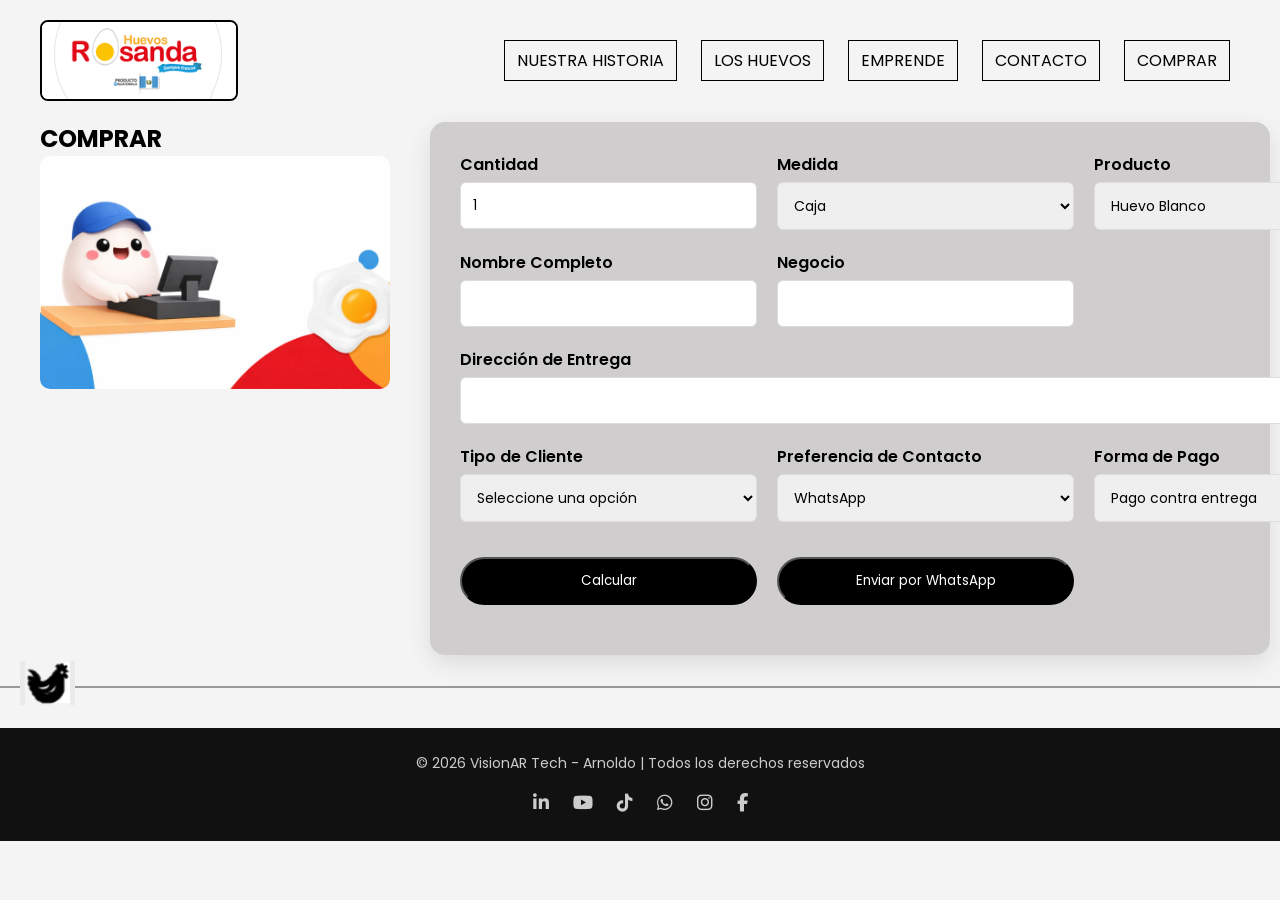
==== RosandaWeb-F/comprar.html @ 0b580284 "Add files via upload" ====
<!DOCTYPE html>
<html lang="es">
<head>
    <meta charset="UTF-8">
    <title>Comprar - Rosanda</title>
    <link rel="stylesheet" href="styles.css">

    <!-- ICONOS -->
    <link rel="stylesheet" href="https://cdnjs.cloudflare.com/ajax/libs/font-awesome/6.5.0/css/all.min.css">
    <meta name="viewport" content="width=device-width, initial-scale=1.0">
    <link href="https://fonts.googleapis.com/css2?family=Poppins:wght@300;400;600&display=swap" rel="stylesheet">
</head>
<body>

    <!-- HEADER -->
    <header class="header">
        <a href="index.html" class="logo">
            <img src="imagenes/Imagen_Logo_Rosanda.png" alt="Rosanda">
        </a>

       <nav class="menu">
            <a href="historia.html">NUESTRA HISTORIA</a>
            <a href="huevos.html">LOS HUEVOS</a>
            <a href="emprende.html">EMPRENDE</a>
            <a href="contacto.html">CONTACTO</a>
            <a href="comprar.html">COMPRAR</a>
        </nav>  
        <!-- <a href="#" class="btn-comprar">COMPRAR</a> -->
    </header>

    <!-- CONTENIDO -->
    <section class="comprar-layout">
        <div class="comprar-img">
            <h1>COMPRAR</h1>
            <img src="imagenes/cajero_gorra_azul.png">
        </div>
        <div class="formulario-pedidos">

            <form action="#" method="POST" class="pedido-form">     

                <!-- Mensaje / Pedido -->
                
                <!-- Pedido estructurado -->
                <div class="form-group">
                    <label>Cantidad</label>
                    <input type="number" id="cantidad" name="cantidad" min="1" value="1" required>
                </div>

                <div class="form-group">
                    <label>Medida</label>
                    <select  id="medida"  name="medida" required>
                        <option value="">Seleccione</option>
                        <option value="0" data-desc="Caja" selected >Caja</option>
                        <option value="1" data-desc="Cartón de 30 unidades">Cartón (30 huevos)</option>
                    </select>
                </div>

                <div class="form-group">
                    <label>Producto</label>
                    <select id="producto" name="producto" required>
                        <option value="">Seleccione</option>
                        <option value="Huevo Blanco" selected>Huevo Blanco</option>
                        <option value="Huevo Rojo">Huevo Rojo</option>
                        <option value="Huevo Orgánico">Huevo Orgánico</option>
                    </select>
                </div>

                <div class="form-group">
                    <label>Tipo de Huevo</label>
                    <select id="tipo_huevo" name="tipo_huevo">
                        <option value="">Seleccione</option>             
                        <option value="0" data-desc="optimo">Óptimo</option>
                        <option value="1" data-desc="extragrande">Extragrande</option>
                        <option value="2" data-desc="grande" selected >Grande</option>
                        <option value="3" data-desc="mediano">Mediano</option>
                        <option value="4" data-desc="pequeño">Pequeño</option>
                    </select>
                </div>

        <!-- Observaciones 
                <div class="form-group full">
                    <label>Observaciones adicionales</label>
                    <textarea name="mensaje" rows="1" placeholder="Indique cualquier detalle adicional..."></textarea>
                </div>
                -->

                <!--  Esto ya no
                <div class="form-group full">
                    <label>Detalle del Pedido</label>
                    <textarea name="mensaje" rows="5" required placeholder="Especifique productos, cantidades y observaciones..."></textarea>
                </div>
                -->
                <!-- Nombre -->
                <div class="form-group">
                    <label >Nombre Completo</label>
                    <input type="text" id="nombre" name="nombre" required>
                </div>

                <!-- Correo 
                <div class="form-group">
                    <label>Correo Electrónico</label>
                    <input type="email" name="correo" >
                </div>

                <!-- Teléfono 
                <div class="form-group">
                    <label>Teléfono</label>
                    <input type="tel" name="telefono" >
                </div>
                -->
                <!-- Nombre Negocio -->
                <div class="form-group">
                    <label>Negocio</label>
                    <input id="negocio" name="empresa" required>
                </div>

                <!-- Dirección -->
                <div class="form-group full">
                    <label>Dirección de Entrega</label>
                    <input id="direccion" name="direccion" required>
                </div>

                <!-- Tipo de Cliente -->
                <div class="form-group">
                    <label>Tipo de Cliente</label>
                    <select id="tipo_cliente"  name="tipo_cliente" required>
                        <option value="">Seleccione una opción</option>
                        <option>Tienda de Barrio</option>
                        <option>Centro de Venta</option>
                        <option>Restaurante</option>
                        <option>Caseta</option>
                        <option>Supermercado</option>
                    </select>
                </div>

                <!-- Método de Contacto -->
                <div class="form-group">
                    <label>Preferencia de Contacto</label>
                    <select name="contacto">
                        <option>Llamada</option>
                        <option selected>WhatsApp</option>
                        <option>Correo Electrónico</option>
                    </select>
                </div>
                <div class="form-group">
                    
                    <label>Forma de Pago</label>
                    <select name="forma_pago" required>
                        <option value="">Seleccione</option>
                        <option value="Transferencia Bancaria" >Transferencia Bancaria</option>
                        <option value="Pago contra entrega" selected >Pago contra entrega</option>
                    </select>
                </div>
                <div id="datos-transferencia" class="datos-transferencia">
                    <div class="form-group">
                        <label>Nombre del Banco</label>
                        <input type="text" name="banco">
                    </div>
                    <div class="form-group">
                        <label>Autorización No.</label>
                        <input type="text" name="Autorización">
                    </div>
                    <div class="form-group">
                        <label>Cuenta Debitada</label>
                        <input type="text" name="Cuenta_Debitada">
                    </div>
                    <div class="form-group">
                        <label>Cuenta Acreditada</label>
                        <input type="text" name="Cuenta_Acreditada">
                    </div>
                    <div class="form-group">
                        <label>Monto</label>
                        <input type= "number" name="Monto">
                    </div>
                </div>
                <h3>Total: Q<span id="total">0</span></h3>


                <!-- Política 
                <div class="form-group full checkbox">
                    <input type="checkbox" required>
                    <span>Acepto la política de privacidad.</span>
                </div>
                -->
                <!--Botón de Cálcular -->
                <button class="btn-principal" type="button" onclick="calcularTotal()">Calcular</button>

                <!-- Botón -->
                 <button type="submit" name="accion" value="whatsapp" class="btn-principal">
                    Enviar por WhatsApp
                </button>
                <div class="form-group full">
                    <!--
                    <button type="submit" class="btn-enviar">
                        Enviar Pedido
                    </button>
                    -->
                    <!--
                    <button type="submit" name="accion" value="whatsapp" class="btn-principal">
                    Enviar por WhatsApp
                    </button>
                    -->
                    <!--
                    <button type="submit" name="accion" value="Base de Datos" class="btn-enviar">
                    Enviar Pedido a Base de Datos
                    </button>
                    -->
                </div>
            </form>
        </div>
    </section>
    <div id="mensaje-exito" class="mensaje-exito">
            ✅ Pedido enviado con éxito. Nos pondremos en contacto pronto.
    </div>
    <div class="linea">
        <!-- <span class="icono">🐔Gallina</span> -->
        <img src="imagenes/Gallologo.png" class="icono" width="55">
    </div>
        
    

    <footer class="footer-pro">
        <p>© 2026 VisionAR Tech - Arnoldo | Todos los derechos reservados</p>

        <div class="social-icons">
            <a href="#"><i class="fab fa-linkedin-in"></i></a>
            <a href="#"><i class="fab fa-youtube"></i></a>
            <a href="#"><i class="fab fa-tiktok"></i></a>
            <a href="https://wa.me/50251465011?text=Hola%2C%20estoy%20interesado%20en%20los%20productos%20de%20la%20Granja%20Av%C3%ADcola%20Rosanda.%20%C2%BFPodr%C3%ADan%20brindarme%20m%C3%A1s%20informaci%C3%B3n%3F" target="_blank"><i class="fab fa-whatsapp"></i></a>
            <a href="https://instagram.com" target="_blank"><i class="fab fa-instagram"></i></a>
            <a href="https://www.facebook.com/p/Avicola-Rosanda-Guatemala-100063716674182/?locale=es_LA" target="_blank"><i class="fab fa-facebook-f"></i></a>
        </div>
    </footer>

    <!-- FOOTER DINÁMICO 
    <div id="footer-container"></div>
    <script src="footer.js"></script>
    -->
<script src="scriptComprar.js"></script>
</body>
</html>
---- RosandaWeb-F/styles.css ----
/* RESET */
* {
    margin: 0;
    padding: 0;
    box-sizing: border-box;
    font-family: 'Poppins', Arial, sans-serif;
}

/* BODY */
body {
    background-color: #f4f4f4; 
    /* background-color: #e9e9e9; */
}

/* HEADER */
.header {
    display: flex;
    justify-content: space-between;
    align-items: center;
    padding: 20px 40px;
}

.logo {
    display: inline-block;
    border: 2px solid black;
    border-radius: 8px;
    overflow: hidden;
    transition: all 0.3s ease;
}

.logo img {
    display: block;
    /* max-height: 60px; */
    width: auto;
    transition: transform 0.3s ease;
}

/* 🔥 EFECTO HOVER */
.logo:hover {
    box-shadow: 0 4px 12px rgba(0,0,0,0.2);
    transform: translateY(-2px);
}

.logo:hover img {
    transform: scale(1.05);
}

.menu a {
    margin: 0 10px;
    text-decoration: none;
    color: black;
    border: 1px solid black;
    padding: 8px 12px;
}

.btn-comprar {
    border: 1px solid black;
    padding: 10px 20px;
    text-decoration: none;
    color: black;
}

/* HERO */
.hero {
    display: flex;
    justify-content: space-between;
    align-items: center;
    padding: 40px;
}

.hero-text {
    width: 50%;
}

.hero-text h1 {
    font-size: 40px;
    margin-bottom: 10px;
}

.hero-text h3 {
    margin-bottom: 15px;
}

.hero-text p {
    margin-bottom: 20px;
    line-height: 1.5;
}

/* BOTÓN PRINCIPAL */
.btn-principal {
    background-color: black;
    color: white;
    padding: 12px 25px;
    text-decoration: none;
    border-radius: 25px;
    margin-top: 15px;
}

.btn-principal:hover {
    background-color: gray;
}
/* IMAGEN 
.hero-img img {
    
    width: 300px;
} */
.hero {
    display: flex;
    align-items: center;
    justify-content: center; /* 🔥 esto cambia todo */
    gap: 40px;
    max-width: 1200px; /* 🔥 limita ancho */
    margin: 0 auto; /* 🔥 centra TODO el bloque */
}

.hero-text,
.hero-img {
    flex: 1;
}


.hero-img {
    display: flex;
    justify-content: center;
    align-items: center;
}

.hero-img {
    justify-content: flex-start;
}

.menu a {
    position: relative;
    text-decoration: none;
    color: black;
    padding: 8px 12px;
}

/* línea oculta */
.menu a::after {
    content: "";
    position: absolute;
    left: 0;
    bottom: -3px;
    width: 0%;
    height: 2px;
    background: black;
    transition: width 0.3s ease;
}

/* animación */
.menu a:hover::after {
    width: 100%;
}

/* FOOTER */
.footer {
    display: flex;
    justify-content: space-between;
    align-items: center;
    padding: 30px 40px;
    border-top: 1px solid #ccc;
}

/* BOTÓN SECUNDARIO */
.btn-secundario {
    border: 1px solid black;
    padding: 10px 20px;
    text-decoration: none;
    color: black;
    border-radius: 20px;
}

/* REDES */
.redes span {
    margin: 0 5px;
    font-size: 14px;
}
/* HISTORIA */
.historia {
    padding: 40px;
}

.historia h1 {
    font-size: 35px;
    margin-bottom: 30px;
}

/* TOP */
.historia-top {
    display: flex;
    gap: 40px;
    margin-bottom: 40px;
}

.historia-texto {
    width: 50%;
}

.historia-img img {
    width: 100%;
    max-width: 400px;
}

/* MIDDLE */
.historia-middle {
    display: flex;
    gap: 40px;
    margin-bottom: 40px;
}

.img-secundaria img {
    width: 300px;
}

.texto-secundario {
    width: 50%;
}

/* VALORES */
.valores {
    display: flex;
    justify-content: space-between;
    flex-wrap: wrap;
    gap: 20px;
}

.card {
    width: 180px;
    text-align: center;
}

.card img {
    width: 80px;
    margin-bottom: 10px;
}

/* CTA */
.cta {
    text-align: center;
    margin-top: 30px;
}

/* HUEVOS */
.huevos {
    padding: 40px;
}

.huevos h1 {
    font-size: 35px;
    margin-bottom: 20px;
}

/* TOP */
.huevos-top {
    display: flex;
    gap: 40px;
    margin-bottom: 30px;
}

.texto {
    width: 50%;
}

.imagen img {
    width: 350px;
}

/* CERTIFICACIONES */
.certificaciones {
    display: flex;
    gap: 30px;
    margin: 20px 0;
}

.cert {
    text-align: center;
}

.cert img {
    width: 80px;
}

.certificaciones-contenedor {
    display: flex;
    align-items: center;
    justify-content: space-between;
    gap: 40px;
    margin: 30px 0;
}

.certificaciones-info {
    width: 50%;
}

.certificaciones-img img {
    width: 300px;
    border-radius: 10px;
}

.certificaciones {
    display: flex;
    gap: 20px;
    margin-top: 15px;
}

/* CLASIFICACIÓN */
.clasificacion-texto {
    margin-bottom: 15px;
}

.clasificacion-img img {
    width: 100%;
    max-width: 600px;
}

/* TABLA */
.tabla-img img {
    width: 100%;
    max-width: 700px;
    margin: 20px 0;
}

/* BOTONES */
.botones {
    margin-bottom: 20px;
}
.footer-simple {
    background: #222;
    color: #ddd;
    text-align: center;
    padding: 20px;
    font-size: 14px;
    letter-spacing: 0.5px;
    margin-top: 40px;
}

.footer-simple p {
    margin: 0;
}

.footer-pro {
    background: #111;
    color: #ccc;
    text-align: center;
    padding: 25px 20px;
    margin-top: 40px;
}

/* TEXTO */
.footer-pro p {
    margin-bottom: 15px;
    font-size: 14px;
}

/* ICONOS */
.social-icons a {
    color: #ccc;
    margin: 0 10px;
    font-size: 18px;
    transition: 0.3s;
}

/* EFECTO HOVER */
.social-icons a:hover {
    color: white;
    transform: scale(1.2);
}
/* nuevos estilos para huevos */

.huevos-layout {
    display: flex;
    align-items: flex-start;
    justify-content: space-between;
    gap: 40px;
}

.huevos-info {
    width: 50%;
}

.huevos-imagen {
    width: 50%;
}

.huevos-imagen img {
    width: 100%;
    max-width: 400px;
}

/* CERTIFICACIONES */
.certificaciones {
    display: flex;
    gap: 20px;
    margin-top: 15px;
}

.cert {
    text-align: center;
}

.cert img {
    width: 60px;
}

.huevos-info h3 {
    margin-top: 20px;
}

.clasificacion-texto {
    margin-top: 10px;
}

.texto p,
.clasificacion-texto {
    text-align: justify;
}

/* EMPRENDE */
.emprende {
    padding: 40px;
}

.emprende h1 {
    font-size: 35px;
    margin-bottom: 20px;
}

/* TOP */
.emprende-top {
    display: flex;
    gap: 40px;
    align-items: center;
    margin-bottom: 30px;
}

.comprar-top {
    /* display: flex;
    gap: 40px;
    align-items: center; */
    margin-bottom: 2px;
}

.comprar-layout {
    display: flex;
    align-items: flex-start;
    justify-content: space-between;
    gap: 40px;
    max-width: 1200px;
    margin: 0 auto;
}



.emprende-texto {
    width: 50%;
    line-height: 1.6;
}

.emprende-img img {
    width: 350px;
    border-radius: 10px;
}

.comprar-img img {
    width: 350px;
    border-radius: 10px;
}

.comprar-img {
    width: 40%;
}

/* BANNER GRANDE */
.emprende-banner img {
    width: 100%;
    max-height: 300px;
    object-fit: cover;
    margin: 20px 0;
    border-radius: 10px;
}

/* CTA */
.cta {
    text-align: center;
    margin-top: 20px;
}
.emprende-banner img {
    filter: brightness(70%);
}
/* CONTACTO */
.contacto {
    padding: 40px;
}

.contacto h1 {
    font-size: 35px;
    margin-bottom: 20px;
}

/* CONTENEDOR */
.contacto-container {
    display: flex;
    gap: 40px;
}

/* IZQUIERDA */
.contacto-info {
    width: 50%;
}

.contacto-info h4 {
    margin-top: 15px;
}

.contacto-info input {
    width: 100%;
    padding: 10px;
    margin: 8px 0;
    border-radius: 20px;
    border: 1px solid #000;
}

.correo {
    margin: 10px 0;
    font-size: 14px;
}

/* DERECHA */
.contacto-form {
    width: 50%;
}

.contacto-form textarea {
    width: 100%;
    height: 150px;
    border-radius: 15px;
    padding: 10px;
    border: 1px solid #000;
    margin-bottom: 15px;
}

/*
.btn-enviar {
    background: black;
    color: white;
    padding: 10px 20px;
    border-radius: 20px;
    border: none;
    cursor: pointer;
}
*/
/* Agregando ajusto */
.contacto-info h3 {
    margin-bottom: 15px;
}

.btn-principal {
    display: inline-block;
    margin-top: 15px;
}
/* fin del ajuste */
.mapa {
    margin-bottom: 15px;
    border-radius: 15px;
    overflow: hidden;
}
.btn-secundario {
    display: inline-block;
    margin-top: 10px;
    padding: 10px 20px;
    border: 2px solid black;
    border-radius: 25px;
    text-decoration: none;
    color: black;
    transition: 0.3s;
}

/* HOVER */
.btn-secundario:hover {
    background: black;
    color: white;
}
.contacto-info {
    display: flex;
    flex-direction: column;
    align-items: flex-start; /* alinea a la izquierda */
}

.ubicaciones {
    display: flex;
    flex-direction: column; /* 🔥 vertical */
    gap: 8px;
    margin: 15px 0;
}

.ubicaciones button {
    padding: 8px 12px;
    border-radius: 20px;
    border: 1px solid black;
    background: white;
    cursor: pointer;
    text-align: left;
}

.ubicaciones button:hover {
    background: black;
    color: white;
}
/* para que al hacer hover se cambie a negro */
.menu a:hover {
    background-color: #E31E24;
    color: white;
}
body {
    font-family: 'Poppins', sans-serif;
}

/* viene de pagina de pedidos externa revisar si no hay conflicto */

.intro-pedidos {
    text-align: center;
    max-width: 900px;
    margin: 60px auto 30px auto;
    /* background: #d4a017; */
}


.proceso-pedido {
    text-align: center;
    margin: 50px auto;
    max-width: 1100px;
}

.pasos {
    display: flex;
    gap: 20px;
    margin-top: px;
}

.paso {
    background: #f5f5f5;
    padding: 25px;
    border-radius: 10px;
    flex: 1;
    transition: transform 0.3s ease;
}

.paso:hover {
    transform: translateY(-5px);
}

.confianza {
    background: #fafafa;
    padding: 40px 20px;
    margin-top: 40px;
}

.confianza-box {
    max-width: 800px;
    margin: auto;
}

.info-adicional {
    max-width: 900px;
    margin: 40px auto;
}
.formulario-pedidos {
    max-width: 1000px; 
    margin: 1px auto 
}
.formulario-pedidos {
    width: 70%;
}

.formulario-pedidos {
    /*background: white; */
    /* background: #a87f7f ; */
    /* background: #b6af9f; */
    background: #cfcdcd;
    padding: 30px;
    border-radius: 15px;
    box-shadow: 0 8px 25px rgba(0,0,0,0.1);
}



.formulario-pedidos h2 {
    margin-bottom: 20px;
}
.pedido-form {
    display: grid;
    grid-template-columns: repeat(4, 1fr);
    gap: 20px;
}

.datos-transferencia {
    display: none;
}

.form-group {
    display: flex;
    flex-direction: column;
}

.form-group.full {
    grid-column: span 4;
}

.form-group label {
    margin-bottom: 5px;
    font-weight: 600;
}

.form-group input,
.form-group textarea,
.form-group select {
    padding: 12px;
    border-radius: 6px;
    border: 1px solid #ddd;
    font-size: 14px;
    transition: 0.3s;
}

.form-group input:focus,
.form-group textarea:focus,
.form-group select:focus {
    border-color: #d4a017;
    outline: none;
    box-shadow: 0 0 5px rgba(212,160,23,0.3);
}

.checkbox {
    flex-direction: row;
    align-items: center;
    gap: 10px;
}

.btn-enviar {
    background-color: #d4a017;
    color: white;
    padding: 14px;
    border: none;
    border-radius: 6px;
    cursor: pointer;
    font-weight: 600;
    transition: 0.3s;
}

/* Footer */
footer {
    background: #222;
    color: white;
    text-align: center;
    padding: 20px;
}
.btn-enviar:hover {
    background-color: #b88a12;
}
@media (max-width: 768px) {
    .pedido-form {
        grid-template-columns: 1fr;
    }

    .form-group.full {
        grid-column: span 1;
    }
}
.mensaje-exito {
    display: none;
    background-color: #d4edda;
    color: #155724;
    padding: 15px;
    margin-top: 20px;
    border-radius: 6px;
    font-weight: 600;
    text-align: center;
    animation: fadeIn 0.6s ease-in-out;
}
.botonC {
    margin-top: 10px;
    padding: 10px;
    background-color: #d4a017;
    border: none;
    color: white;
    cursor: pointer;
}

.cta-footer {
    text-align: center;
    margin: 40px 0;
}

/* Línea con icono */
.linea {
    position: relative;
    height: 2px;
    background: #999;
    margin: 20px 0 30px;
}

.icono {
    position: absolute;
    top: -12px;
    left: 20px;
    background: #f4f4f4; /* mismo fondo */
    padding: 0 8px;
    font-size: 20px;
}

/* BOTÓN WHATSAPP */
.btn-whatsapp {
    display: inline-block;
    background: #25D366;
    color: white;
    padding: 14px 25px;
    border-radius: 30px;
    text-decoration: none;
    font-weight: bold;
    transition: 0.3s;
}

/* Hover */
.btn-whatsapp:hover {
    background: #1ebe5d;
    transform: scale(1.05);
}

/* para el gallito */
.linea {
    position: relative; /* 🔥 ESTO ES LO QUE TE FALTA */
    height: 2px;
    background: #999;
    margin: 30px 0;
}


.icono {
    position: absolute;
    top: -25px; /* 🔥 súbelo más (antes -15px) */
    left: 20px;
    background: #eaeaea;
    padding: 0 5px;
}

/* contenedor */
.hero-img.slider {
    position: relative;
    height: 350px; /* ajusta */
    overflow: hidden;
}

/* slides */
.hero-img .slide {
    position: absolute;
    width: 100%;
    height: 100%;
    opacity: 0;
    transition: opacity 0.8s ease;
}

.hero-img .slide.active {
    opacity: 1;
}

/* imágenes */
.hero-img img {
    width: 100%;
    height: 100%;
    object-fit: cover;
    border-radius: 10px;
}
.hero-img img {
    object-fit: contain;
    background: #f4f4f4; /* relleno bonito */
}
.hero-img img {
    padding: 10px;
}

.hero-img.slider {
    background: red;
}

/*
.hero-img.slider {
    position: relative;
    height: 300px;
}
*/
.hero-img.slider {
    position: relative;
    width: 100%;
    height: 300px; /* 🔥 obligatorio */
}

/* termina Estilos para pedidos externos revisar */
/* Esto debe ir al final comiensa el responsive */

@media (max-width: 768px) {
    .hero-img.slider {
        height: 250px; /* 🔥 clave */
    }
}

/* esto es de prueba eliminar */
.hero-img {
    background: blue !important;
    min-height: 200px !important;
}

.hero-img.slider {
    background: red !important;
    min-height: 200px !important;
}
/* aqui termina la prueba important */

.slide img {
    transition: transform 5s ease;
}

.slide.active img {
    transform: scale(1.05);
}



@media (max-width: 768px) {

    .menu {
        display: flex;
        flex-direction: column;
        gap: 10px;
    }

    .menu a {
        display: block;
        width: 100%;
        text-align: center;
        padding: 10px;
    }

    /* HEADER */
    .header {
        flex-direction: column;
        text-align: center;
    }

    .menu {
        flex-direction: column;
    }

    /* SECCIONES CON FLEX (TODAS) */
    .hero,
    .historia-top,
    .historia-middle,
    .huevos-top,
    .emprende-top,
    .contacto-container {
        flex-direction: column;
    }

    /* ANCHOS */
    .hero-text,
    .hero-img,
    .historia-texto,
    .texto-secundario,
    .texto,
    .imagen,
    .emprende-texto,
    .emprende-img,
    .contacto-info,
    .contacto-form {
        width: 100%;
    }

    /* IMÁGENES */
    img {
        max-width: 100%;
        height: auto;
    }

    /* BOTONES */
    .btn-principal,
    .btn-secundario {
        width: 100%;
        text-align: center;
    }

}
@media (max-width: 768px) {

    .header {
        flex-direction: column;
        align-items: center;
        gap: 10px;
    }

}
@media (max-width: 768px) {
    .huevos-layout {
        flex-direction: column;
        text-align: center;
    }

    .huevos-info,
    .huevos-imagen {
        width: 100%;
    }

    .certificaciones {
        justify-content: center;
    }
}

/*  Esto es para el botón de Rosanda */

@media (max-width: 768px) {
    .logo {
        display: flex;
        justify-content: center;
        width: 90%;
    }
}
@media (max-width: 768px) {

    .menu {
        width: 100%;
        padding: 0 20px; /* opcional para que no pegue a los bordes */
    }

    .menu a {
        width: 100%;
        margin: 0; /* 🔥 quita el margen lateral */
        box-sizing: border-box;
    }

}
@media (max-width: 768px) {
    .comprar-layout {
        flex-direction: column;
    }

    .comprar-img,
    .formulario-pedidos {
        width: 100%;
    }
}
@media (max-width: 768px) {
    .hero-img.slider {
        height: 250px; /* 🔥 importante */
        width: 100%;
    }
}
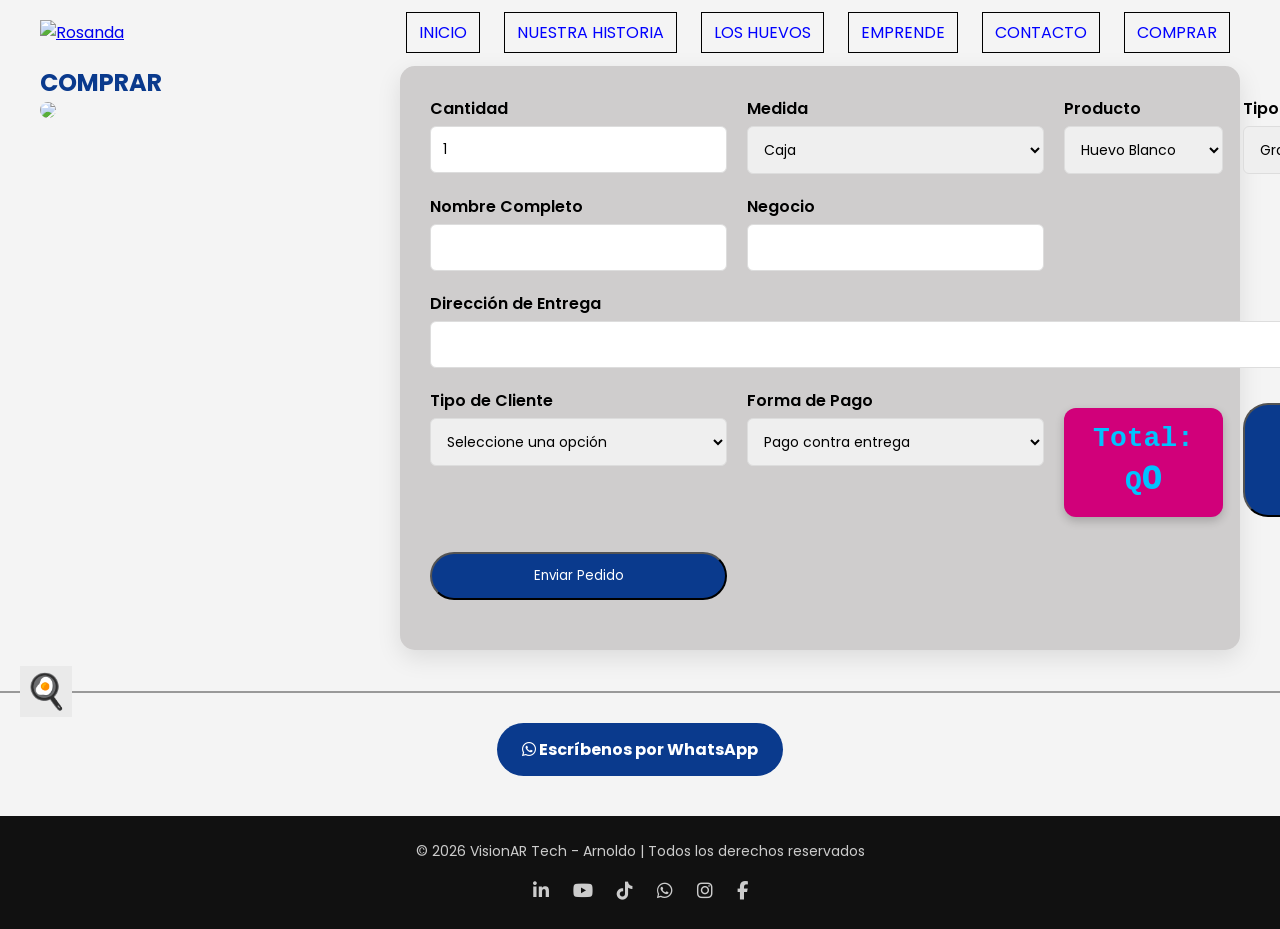
==== commit c59232c9: "Add files via upload" ====
--- a/RosandaWeb-F/comprar.html
+++ b/RosandaWeb-F/comprar.html
@@ -15,10 +15,11 @@
     <!-- HEADER -->
     <header class="header">
         <a href="index.html" class="logo">
-            <img src="imagenes/Imagen_Logo_Rosanda.png" alt="Rosanda">
+            <img src="imagenes/LogoFrescoGalanGris.png" alt="Rosanda">
         </a>
 
        <nav class="menu">
+            <a href="index.html">INICIO</a>
             <a href="historia.html">NUESTRA HISTORIA</a>
             <a href="huevos.html">LOS HUEVOS</a>
             <a href="emprende.html">EMPRENDE</a>
@@ -32,7 +33,7 @@
     <section class="comprar-layout">
         <div class="comprar-img">
             <h1>COMPRAR</h1>
-            <img src="imagenes/cajero_gorra_azul.png">
+            <img src="imagenes/CarritoCompras.png">
         </div>
         <div class="formulario-pedidos">
 
@@ -134,6 +135,7 @@
                 </div>
 
                 <!-- Método de Contacto -->
+                <!--
                 <div class="form-group">
                     <label>Preferencia de Contacto</label>
                     <select name="contacto">
@@ -142,6 +144,7 @@
                         <option>Correo Electrónico</option>
                     </select>
                 </div>
+                -->
                 <div class="form-group">
                     
                     <label>Forma de Pago</label>
@@ -173,9 +176,12 @@
                         <input type= "number" name="Monto">
                     </div>
                 </div>
-                <h3>Total: Q<span id="total">0</span></h3>
-
-
+                <!--
+                <h2>Total: Q<span id="total">0</span></h3>
+                -->
+                <div class="total-box">
+                    Total: Q<span id="total">0</span>
+                </div>
                 <!-- Política 
                 <div class="form-group full checkbox">
                     <input type="checkbox" required>
@@ -187,7 +193,7 @@
 
                 <!-- Botón -->
                  <button type="submit" name="accion" value="whatsapp" class="btn-principal">
-                    Enviar por WhatsApp
+                    Enviar Pedido 
                 </button>
                 <div class="form-group full">
                     <!--
@@ -212,9 +218,17 @@
     <div id="mensaje-exito" class="mensaje-exito">
             ✅ Pedido enviado con éxito. Nos pondremos en contacto pronto.
     </div>
-    <div class="linea">
-        <!-- <span class="icono">🐔Gallina</span> -->
-        <img src="imagenes/Gallologo.png" class="icono" width="55">
+    <div class="cta-footer">
+
+        <div class="linea">
+            <!-- <span class="icono">🐔Gallina</span> -->
+             <!-- 
+            <img src="imagenes/Gallologo.png" class="icono" width="70"> -->
+            <span class="icono">🍳</span>
+        </div>
+            <a href="https://wa.me/50251465011?text=Hola%20🍳%20quiero%20hacer%20un%20pedido%20de%20huevos%20🥚%20con%20Huevos%20Frescos%20Galán.%20¿Me%20pueden%20apoyar%3F" 
+    class="btn-whatsapp" target="_blank"><i class="fab fa-whatsapp"></i> Escríbenos por WhatsApp
+            </a>
     </div>
         
     
@@ -236,6 +250,6 @@
     <div id="footer-container"></div>
     <script src="footer.js"></script>
     -->
-<script src="scriptComprar.js"></script>
+<script src="scriptcomprar.js"></script>
 </body>
 </html>
--- a/RosandaWeb-F/styles.css
+++ b/RosandaWeb-F/styles.css
@@ -11,7 +11,12 @@
     background-color: #f4f4f4; 
     /* background-color: #e9e9e9; */
 }
-
+h1 {
+    color: #0A3A8D;
+}
+h3 {
+    color: #f2c230;
+}
 /* HEADER */
 .header {
     display: flex;
@@ -21,6 +26,39 @@
 }
 
 .logo {
+    display: inline-block;
+    /*border: 2px solid black;
+    border-radius: 8px; */
+    overflow: hidden;
+    transition: all 0.3s ease;
+}
+
+.logo img {
+    display: block;
+    /* max-height: 60px; */
+    width: auto;
+    transition: transform 0.3s ease;
+}
+
+/* 🔥 EFECTO HOVER */
+.logo:hover {
+    box-shadow: 0 4px 12px rgba(0,0,0,0.2);
+    transform: translateY(-2px);
+}
+
+.logo:hover img {
+    transform: scale(1.05);
+}
+
+.menu a {
+    margin: 0 10px;
+    text-decoration: none;
+    color: #f2c230;
+     border: 1px solid black; 
+    padding: 8px 12px;
+}
+
+.logo2 {
     display: inline-block;
     border: 2px solid black;
     border-radius: 8px;
@@ -28,36 +66,27 @@
     transition: all 0.3s ease;
 }
 
-.logo img {
+.logo2 img {
     display: block;
     /* max-height: 60px; */
     width: auto;
     transition: transform 0.3s ease;
 }
 
-/* 🔥 EFECTO HOVER */
-.logo:hover {
+* 🔥 EFECTO HOVER */
+.logo2:hover {
     box-shadow: 0 4px 12px rgba(0,0,0,0.2);
     transform: translateY(-2px);
 }
 
-.logo:hover img {
+.logo2:hover img {
     transform: scale(1.05);
 }
-
-.menu a {
-    margin: 0 10px;
-    text-decoration: none;
-    color: black;
-    border: 1px solid black;
-    padding: 8px 12px;
-}
-
 .btn-comprar {
     border: 1px solid black;
     padding: 10px 20px;
     text-decoration: none;
-    color: black;
+    color: blue;
 }
 
 /* HERO */
@@ -86,9 +115,26 @@
     line-height: 1.5;
 }
 
+.total-box {
+    background: #d1007a; /* magenta fuerte */
+    color: #00c3ff; /* azul brillante */
+    font-size: 28px;
+    font-weight: bold;
+    text-align: center;
+    padding: 15px 20px;
+    border-radius: 12px;
+    margin-top: 20px;
+    box-shadow: 0 4px 10px rgba(0,0,0,0.2);
+    font-family: 'Courier New', monospace; /* estilo digital */
+}
+
+.total-box span {
+    font-size: 32px;
+}
+
 /* BOTÓN PRINCIPAL */
 .btn-principal {
-    background-color: black;
+    background-color: #0A3A8D;
     color: white;
     padding: 12px 25px;
     text-decoration: none;
@@ -132,7 +178,7 @@
 .menu a {
     position: relative;
     text-decoration: none;
-    color: black;
+    color: blue;
     padding: 8px 12px;
 }
 
@@ -144,7 +190,7 @@
     bottom: -3px;
     width: 0%;
     height: 2px;
-    background: black;
+    background: #f2c230;
     transition: width 0.3s ease;
 }
 
@@ -609,7 +655,7 @@
 }
 /* para que al hacer hover se cambie a negro */
 .menu a:hover {
-    background-color: #E31E24;
+    background-color: blue;
     color: white;
 }
 body {
@@ -795,23 +841,31 @@
 .linea {
     position: relative;
     height: 2px;
-    background: #999;
+    background: #0A3A8D;
     margin: 20px 0 30px;
 }
 
 .icono {
-    position: absolute;
+    /* position: absolute;
     top: -12px;
     left: 20px;
     background: #f4f4f4; /* mismo fondo */
+    /*padding: 0 8px;
+    font-size: 20px; */
+
+    position: absolute;
+    top: -14px;
+    left: 20px;
+    background: #f4f4f4;
     padding: 0 8px;
-    font-size: 20px;
+    font-size: 34px; /* ajusta tamaño del emoji */
 }
 
 /* BOTÓN WHATSAPP */
 .btn-whatsapp {
     display: inline-block;
-    background: #25D366;
+    /* background: #25D366; */
+    background: #0A3A8D;
     color: white;
     padding: 14px 25px;
     border-radius: 30px;
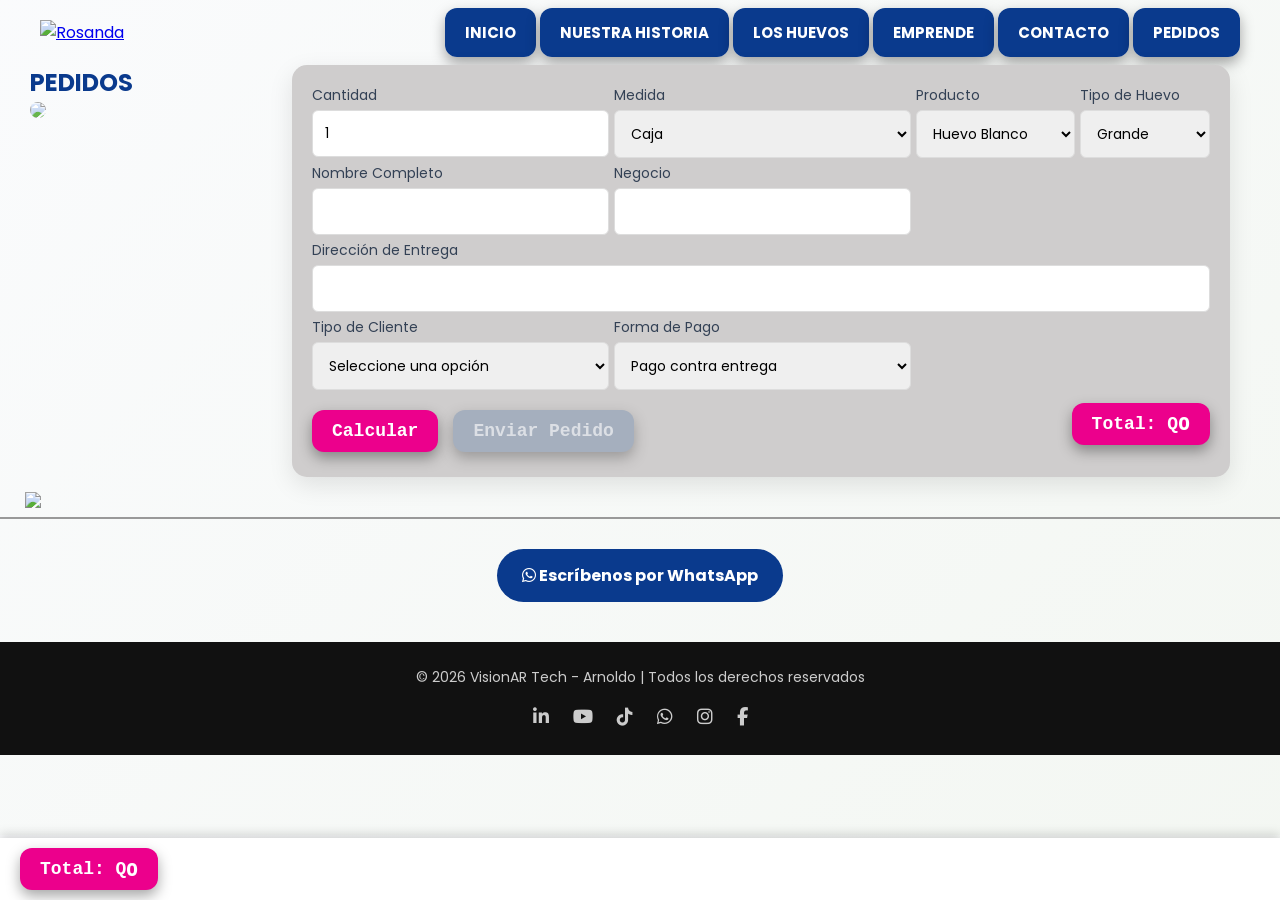
==== commit 4ec88e9c: "Add files via upload" ====
--- a/RosandaWeb-F/comprar.html
+++ b/RosandaWeb-F/comprar.html
@@ -15,7 +15,7 @@
     <!-- HEADER -->
     <header class="header">
         <a href="index.html" class="logo">
-            <img src="imagenes/LogoFrescoGalanGris.png" alt="Rosanda">
+            <img src="imagenes/LogoFrescoGalanSVG.png" alt="Rosanda">
         </a>
 
        <nav class="menu">
@@ -24,17 +24,19 @@
             <a href="huevos.html">LOS HUEVOS</a>
             <a href="emprende.html">EMPRENDE</a>
             <a href="contacto.html">CONTACTO</a>
-            <a href="comprar.html">COMPRAR</a>
+            <a href="comprar.html">PEDIDOS</a>
         </nav>  
         <!-- <a href="#" class="btn-comprar">COMPRAR</a> -->
     </header>
 
     <!-- CONTENIDO -->
     <section class="comprar-layout">
+        
         <div class="comprar-img">
-            <h1>COMPRAR</h1>
-            <img src="imagenes/CarritoCompras.png">
-        </div>
+            <h1>PEDIDOS</h1>
+            <img src="imagenes/MostradorG.png" class="carrito-img">
+        </div>
+        
         <div class="formulario-pedidos">
 
             <form action="#" method="POST" class="pedido-form">     
@@ -179,22 +181,20 @@
                 <!--
                 <h2>Total: Q<span id="total">0</span></h3>
                 -->
-                <div class="total-box">
-                    Total: Q<span id="total">0</span>
-                </div>
-                <!-- Política 
-                <div class="form-group full checkbox">
-                    <input type="checkbox" required>
-                    <span>Acepto la política de privacidad.</span>
-                </div>
-                -->
-                <!--Botón de Cálcular -->
-                <button class="btn-principal" type="button" onclick="calcularTotal()">Calcular</button>
-
-                <!-- Botón -->
-                 <button type="submit" name="accion" value="whatsapp" class="btn-principal">
-                    Enviar Pedido 
-                </button>
+                <div class="acciones-finales">
+                    <div class="grupo-botones">
+                        <button class="btn-secundario" type="button" onclick="calcularTotal()">
+                            Calcular
+                        </button>
+                        <button type="submit" value="whatsapp"class="btn-principal">
+                            Enviar Pedido
+                        </button>
+                    </div>
+                    <div class="total-box">
+                        Total: Q<span id="total">0</span>
+                    </div>
+                </div>
+
                 <div class="form-group full">
                     <!--
                     <button type="submit" class="btn-enviar">
@@ -219,19 +219,28 @@
             ✅ Pedido enviado con éxito. Nos pondremos en contacto pronto.
     </div>
     <div class="cta-footer">
-
         <div class="linea">
             <!-- <span class="icono">🐔Gallina</span> -->
-             <!-- 
-            <img src="imagenes/Gallologo.png" class="icono" width="70"> -->
-            <span class="icono">🍳</span>
-        </div>
+            <img src="imagenes/Boxegg2.png" class="icono" width="70"> 
+            <!-- <span class="icono">🍳</span> -->
+        </div>
+
             <a href="https://wa.me/50251465011?text=Hola%20🍳%20quiero%20hacer%20un%20pedido%20de%20huevos%20🥚%20con%20Huevos%20Frescos%20Galán.%20¿Me%20pueden%20apoyar%3F" 
     class="btn-whatsapp" target="_blank"><i class="fab fa-whatsapp"></i> Escríbenos por WhatsApp
             </a>
     </div>
         
-    
+    <div class="barra-checkout">
+
+        <div class="total-box">
+            Total: Q<span id="total-fijo">0</span>
+        </div>
+        <!--
+        <button class="btn-principal" onclick="enviarPedido()">
+            Enviar Pedido
+        </button>
+        -->
+    </div>
 
     <footer class="footer-pro">
         <p>© 2026 VisionAR Tech - Arnoldo | Todos los derechos reservados</p>
--- a/RosandaWeb-F/styles.css
+++ b/RosandaWeb-F/styles.css
@@ -7,10 +7,10 @@
 }
 
 /* BODY */
-body {
+/* body {
     background-color: #f4f4f4; 
     /* background-color: #e9e9e9; */
-}
+/* } */
 h1 {
     color: #0A3A8D;
 }
@@ -50,14 +50,15 @@
     transform: scale(1.05);
 }
 
+/*
 .menu a {
     margin: 0 10px;
     text-decoration: none;
     color: #f2c230;
-     border: 1px solid black; 
+    border: 1px solid black; 
     padding: 8px 12px;
 }
-
+*/
 .logo2 {
     display: inline-block;
     border: 2px solid black;
@@ -115,9 +116,92 @@
     line-height: 1.5;
 }
 
+/* acciones finales */
+/*
+.acciones-finales {
+    grid-column: span 4;   /* 👈 ESTA ES LA CLAVE */
+    /*display: flex;
+    justify-content: flex-end;
+    gap: 15px;
+    margin-top: 20px;
+}
+*/
+
+/*
+.acciones-finales {
+    grid-column: 1 / -1;
+    display: flex;
+    justify-content: space-between;
+} */
+
+.acciones-finales {
+    grid-column: 1 / -1;
+    display: flex;
+    align-items: center;          /* 👈 alinea verticalmente */
+    justify-content: space-between;
+    gap: 15px;
+}
+
+/*
+.acciones-finales {
+    display: flex;
+    justify-content: space-between;
+    align-items: center;
+    gap: 15px;
+} */
+
+
+
+.grupo-botones {
+    display: flex;
+    gap: 15px;
+}
+
+/* mejorando el total-box */
+.total-box {
+    background-color: #ec008c; /* tu rosado */
+    color: white;
+    padding: 0 20px;
+    border-radius: 12px;
+    font-weight: bold;
+    font-size: 18px;
+    box-shadow: 0 6px 14px rgba(0,0,0,0.35);
+    font-family: 'Courier New', monospace; /* estilo digital */
+}
+
+/* Botones */
+
+.btn-principal {
+    background-color: #16a34a;
+    color: white; 
+    border: none;
+    padding: 10px 18px;  
+    border-radius: 8px;
+    
+
+.btn-secundario {
+    background-color: #cbd5e1; 
+    border: none;
+    padding: 10px 18px;
+    border-radius: 8px;
+}
+
+.botones-formulario {
+    display: flex;
+    gap: 10px;
+}
+
+.botones-formulario button {
+    padding: 10px 14px;
+}
+/* terminando la mejora al total box */
+
+/* old total-box */
+/*
 .total-box {
     background: #d1007a; /* magenta fuerte */
-    color: #00c3ff; /* azul brillante */
+    /*color: #00c3ff; /* azul brillante */
+    /*
     font-size: 28px;
     font-weight: bold;
     text-align: center;
@@ -126,12 +210,26 @@
     margin-top: 20px;
     box-shadow: 0 4px 10px rgba(0,0,0,0.2);
     font-family: 'Courier New', monospace; /* estilo digital */
-}
+} */
 
 .total-box span {
     font-size: 32px;
 }
 
+.total-box span {
+    transition: transform 0.2s ease;
+}
+
+.total-box span:active {
+    transform: scale(1.1);
+}
+
+
+.carrito-img {
+    width: 250px; 
+    height: auto;
+    opacity: 0.9;
+}
 /* BOTÓN PRINCIPAL */
 .btn-principal {
     background-color: #0A3A8D;
@@ -176,10 +274,23 @@
 }
 
 .menu a {
+    /*
     position: relative;
     text-decoration: none;
-    color: blue;
-    padding: 8px 12px;
+    color: blue;  /* aparentemente esta es la rutina */
+    /*padding: 8px 12px; */
+
+    background-color: #0a3a8d; /* #e2e8f0  */
+    color: white;  /* #1e293b */
+    border: none;
+    border-radius: 12px;
+    font-weight: bold;
+    cursor: pointer;
+    font-size: 15px;
+    padding: 14px 20px;
+    text-decoration: none;
+    box-shadow: 0 6px 14px rgba(0,0,0,0.35);
+    /* font-family: 'Courier New', monospace;  *//* estilo digital */
 }
 
 /* línea oculta */
@@ -209,6 +320,7 @@
 }
 
 /* BOTÓN SECUNDARIO */
+/*
 .btn-secundario {
     border: 1px solid black;
     padding: 10px 20px;
@@ -216,7 +328,7 @@
     color: black;
     border-radius: 20px;
 }
-
+*/
 /* REDES */
 .redes span {
     margin: 0 5px;
@@ -487,16 +599,16 @@
     margin-bottom: 2px;
 }
 
+
+
 .comprar-layout {
     display: flex;
     align-items: flex-start;
-    justify-content: space-between;
-    gap: 40px;
+    justify-content: flex-start;
+    gap: 6px;
     max-width: 1200px;
-    margin: 0 auto;
-}
-
-
+    margin-left: 30px; /* 👈 ahora controlas la posición */
+}
 
 .emprende-texto {
     width: 50%;
@@ -509,12 +621,12 @@
 }
 
 .comprar-img img {
-    width: 350px;
+    
     border-radius: 10px;
 }
 
 .comprar-img {
-    width: 40%;
+    width: 25%;
 }
 
 /* BANNER GRANDE */
@@ -543,6 +655,47 @@
     font-size: 35px;
     margin-bottom: 20px;
 }
+
+/* Contenedor central */
+.container {
+    width: 90%;
+    max-width: 1200px;
+    margin: auto;
+}
+/* viene de otra pagina */
+/* Productos */
+.productos {
+    padding: 80px 0;
+    /* background: #fafafa; */
+    /*background: #fff3b0; */
+
+    text-align: center;
+}
+
+.productos h2 {
+    margin-bottom: 50px;
+    font-size: 32px;
+}
+
+.cards {
+    display: grid;
+    grid-template-columns: repeat(auto-fit, minmax(250px, 1fr));
+    gap: 30px;
+}
+
+.card {
+    background: white; 
+    padding: 30px;
+    border-radius: 12px;
+    box-shadow: 0 8px 20px rgba(0,0,0,0.08);
+    transition: 0.3s;
+}
+
+.card:hover {
+    transform: translateY(-8px);
+}
+/* termina la otra pagina */
+
 
 /* CONTENEDOR */
 .contacto-container {
@@ -612,9 +765,9 @@
     overflow: hidden;
 }
 .btn-secundario {
-    display: inline-block;
-    margin-top: 10px;
-    padding: 10px 20px;
+    /* display: inline-block; */
+    margin-top: 15px;
+    /* padding: 10px 20px; */
     border: 2px solid black;
     border-radius: 25px;
     text-decoration: none;
@@ -655,11 +808,19 @@
 }
 /* para que al hacer hover se cambie a negro */
 .menu a:hover {
-    background-color: blue;
+    background-color: #f2c230; /* estaba en blue */
     color: white;
 }
 body {
-    font-family: 'Poppins', sans-serif;
+    /* font-family: 'Poppins', sans-serif; */
+    font-family: -apple-system, BlinkMacSystemFont, "Segoe UI", Roboto, Arial, sans-serif;
+    /* background: linear-gradient(135deg, #f5f7fa, #e8efe6); */
+     background: 
+        linear-gradient(135deg, rgba(245,247,250,0.5), rgba(232,239,230,0.5)),
+        url("imagenes/textura1.png");
+    background-size: cover;
+    background-blend-mode: normal; 
+    padding-bottom: 80px; /* para la barra fija */
 }
 
 /* viene de pagina de pedidos externa revisar si no hay conflicto */
@@ -711,34 +872,36 @@
     max-width: 900px;
     margin: 40px auto;
 }
+
+
+
 .formulario-pedidos {
-    max-width: 1000px; 
-    margin: 1px auto 
-}
-.formulario-pedidos {
-    width: 70%;
-}
-
-.formulario-pedidos {
-    /*background: white; */
-    /* background: #a87f7f ; */
-    /* background: #b6af9f; */
+    max-width: 1100px;
+    width: 88%;
+    margin-left: 1px;
+    margin-right: auto;
     background: #cfcdcd;
-    padding: 30px;
+    padding: 20px;
     border-radius: 15px;
     box-shadow: 0 8px 25px rgba(0,0,0,0.1);
-}
-
-
-
-.formulario-pedidos h2 {
-    margin-bottom: 20px;
+    position: relative;
+    /*top: -50px; */
+    /* font-family: 'Courier New', monospace; */ /* estilo digital */
+    /* font-weight: bold; */
+}
+
+
+.form-group label {
+    /* font-family: 'Courier New', monospace; */
+    font-weight: normal;
 }
 .pedido-form {
     display: grid;
     grid-template-columns: repeat(4, 1fr);
-    gap: 20px;
-}
+    gap: 05px;
+}
+
+
 
 .datos-transferencia {
     display: none;
@@ -755,7 +918,11 @@
 
 .form-group label {
     margin-bottom: 5px;
-    font-weight: 600;
+    font-size: 14px;      /* más pequeño */
+    font-weight: 400;     /* menos grueso */
+    color: #334155;
+    margin-bottom: 4px;
+    display: block;
 }
 
 .form-group input,
@@ -775,7 +942,103 @@
     outline: none;
     box-shadow: 0 0 5px rgba(212,160,23,0.3);
 }
-
+ 
+
+
+/* mejorarndo el formulario */
+.botones-formulario {
+    display: flex;
+    flex-direction: column; /* 👈 clave */
+    gap: 10px;
+    margin-top: 20px;
+}
+
+.botones-formulario button {
+    width: 100%;
+}
+
+.btn-principal:disabled {
+    background-color: #94a3b8;
+    color: #e2e8f0;
+    cursor: not-allowed;
+    opacity: 0.7;
+}
+/* Botón principal (Enviar) */
+.btn-principal {
+    background-color: #16a34a;
+    color: white;
+    border: none;
+    border-radius: 12px;
+    font-weight: bold;
+    cursor: pointer;
+    font-size: 18px;
+    padding: 0 20px;
+    box-shadow: 0 6px 14px rgba(0,0,0,0.35);
+    font-family: 'Courier New', monospace; /* estilo digital */
+}
+.btn-principal {
+    min-width: 160px;
+}
+
+/* Botón secundario (Calcular) puede ser este */
+.btn-secundario {
+    background-color: #ec008c; /* #e2e8f0  */
+    color: white;  /* #1e293b */
+    border: none;
+    border-radius: 12px;
+    font-weight: bold;
+    cursor: pointer;
+    font-size: 18px;
+    padding: 0 20px;
+    box-shadow: 0 6px 14px rgba(0,0,0,0.35);
+    font-family: 'Courier New', monospace; /* estilo digital */
+}
+
+
+
+.btn-secundario {
+    min-width: 120px;
+}
+
+.total-box {
+    min-width: 120px;
+}
+
+.btn-principal {
+    min-width: 120px;
+}
+
+
+.btn-principal,
+.btn-secundario {
+    height: 42px;                 /* 👈 MISMA ALTURA */
+    display: flex;
+    align-items: center;          /* 👈 centra vertical */
+    justify-content: center;
+    padding: 0 20px;              /* 👈 mismo padding */
+    line-height: 1;               /* 👈 evita desalineación */
+}
+
+/* Hover */
+.btn-principal:hover {
+    background-color: #15803d;
+}
+
+.btn-secundario:hover {
+    background-color: #cbd5f5;
+}
+
+
+/* adding recomendación */
+.btn-principal,
+.btn-secundario,
+.total-box {
+    display: flex;           /* 👈 clave */
+    align-items: center;
+    justify-content: center;
+    height: 42px;            /* 👈 mismo alto fijo */
+}
+/* fin de mejora del formulario */
 .checkbox {
     flex-direction: row;
     align-items: center;
@@ -803,14 +1066,123 @@
 .btn-enviar:hover {
     background-color: #b88a12;
 }
-@media (max-width: 768px) {
+
+.barra-checkout {
+    position: fixed;       /* 👈 clave */
+    bottom: 0;
+    left: 0;
+    width: 100%;
+
+    background: white;
+    padding: 10px 20px;
+
+    display: flex;
+    justify-content: space-between;
+    align-items: center;
+
+    box-shadow: 0 -4px 10px rgba(0,0,0,0.15);
+    z-index: 1000;
+}
+
+
+
+
+/* Responsive media */
+
+/* test 1   */
+
+@media (max-width: 768px) {
+
     .pedido-form {
         grid-template-columns: 1fr;
     }
 
+    .acciones-finales {
+        flex-direction: column;
+        align-items: stretch;
+    }
+
+    .grupo-botones {
+        flex-direction: column;
+    }
+
+    .grupo-botones button {
+        width: 100%;
+    }
+
+}
+/*  fin de test 1 */
+
+/* voy suspender esto 
+@media (max-width: 768px) {
+    .pedido-form {
+        grid-template-columns: 1fr;
+    }
+
+    .acciones-finales {
+        grid-column: span 1;
+    }
+}
+
+
+@media (max-width: 768px) {
+    .pedido-form {
+        grid-template-columns: 1fr; 
+    }
+}
+
+*/
+@media (max-width: 768px) {
+    .botones-formulario {
+        width: 100%;
+    }
+}
+
+@media (max-width: 768px) {
+    .form-group {
+        width: 100%;
+    }
+}
+
+/*
+@media (max-width: 768px) {
+    .acciones-finales {
+        display: none;
+    }
+}
+*/
+
+@media (max-width: 768px) {
+
+    .comprar-layout {
+        display: flex;
+        flex-direction: column;
+        align-items: center; /* 🔥 centra todo */
+        margin-left: 1px;
+    }
+
+}
+
+@media (max-width: 768px) {
+    .pedido-form {
+        grid-template-columns: 1fr;
+    }
+
     .form-group.full {
         grid-column: span 1;
     }
+}
+
+@media (max-width: 768px) {
+
+    .comprar-img {
+        width: 100%;
+        display: flex;
+        flex-direction: column;
+        align-items: center; /* 🔥 ESTE ES EL CLAVE */
+        text-align: center;
+    }
+
 }
 .mensaje-exito {
     display: none;
@@ -845,21 +1217,7 @@
     margin: 20px 0 30px;
 }
 
-.icono {
-    /* position: absolute;
-    top: -12px;
-    left: 20px;
-    background: #f4f4f4; /* mismo fondo */
-    /*padding: 0 8px;
-    font-size: 20px; */
-
-    position: absolute;
-    top: -14px;
-    left: 20px;
-    background: #f4f4f4;
-    padding: 0 8px;
-    font-size: 34px; /* ajusta tamaño del emoji */
-}
+
 
 /* BOTÓN WHATSAPP */
 .btn-whatsapp {
@@ -893,7 +1251,7 @@
     position: absolute;
     top: -25px; /* 🔥 súbelo más (antes -15px) */
     left: 20px;
-    background: #eaeaea;
+    /* background: #eaeaea; */
     padding: 0 5px;
 }
 
@@ -977,7 +1335,15 @@
     transform: scale(1.05);
 }
 
-
+@media (max-width: 768px) {
+    .pedido-form {
+        grid-template-columns: 1fr;
+    }
+
+    .form-group.full {
+        grid-column: span 1;
+    }
+}
 
 @media (max-width: 768px) {
 
@@ -1090,6 +1456,8 @@
     }
 
 }
+
+/*
 @media (max-width: 768px) {
     .comprar-layout {
         flex-direction: column;
@@ -1100,9 +1468,35 @@
         width: 100%;
     }
 }
+    */
 @media (max-width: 768px) {
     .hero-img.slider {
         height: 250px; /* 🔥 importante */
         width: 100%;
     }
+}
+
+/* test */
+@media (max-width: 768px) {
+
+    .comprar-img {
+        width: 100%;
+        text-align: center; /* 🔥 centra el texto */
+    }
+
+    .comprar-img img {
+        display: block;
+        margin: 0 auto; /* 🔥 centra la imagen */
+    }
+
+}
+@media (max-width: 768px) {
+
+    .formulario-pedidos {
+        width: 90%;
+        max-width: 500px; /* controla ancho */
+        margin: 0 auto; /* 🔥 centra correctamente */
+        margin-top: 20px;
+    }
+
 }
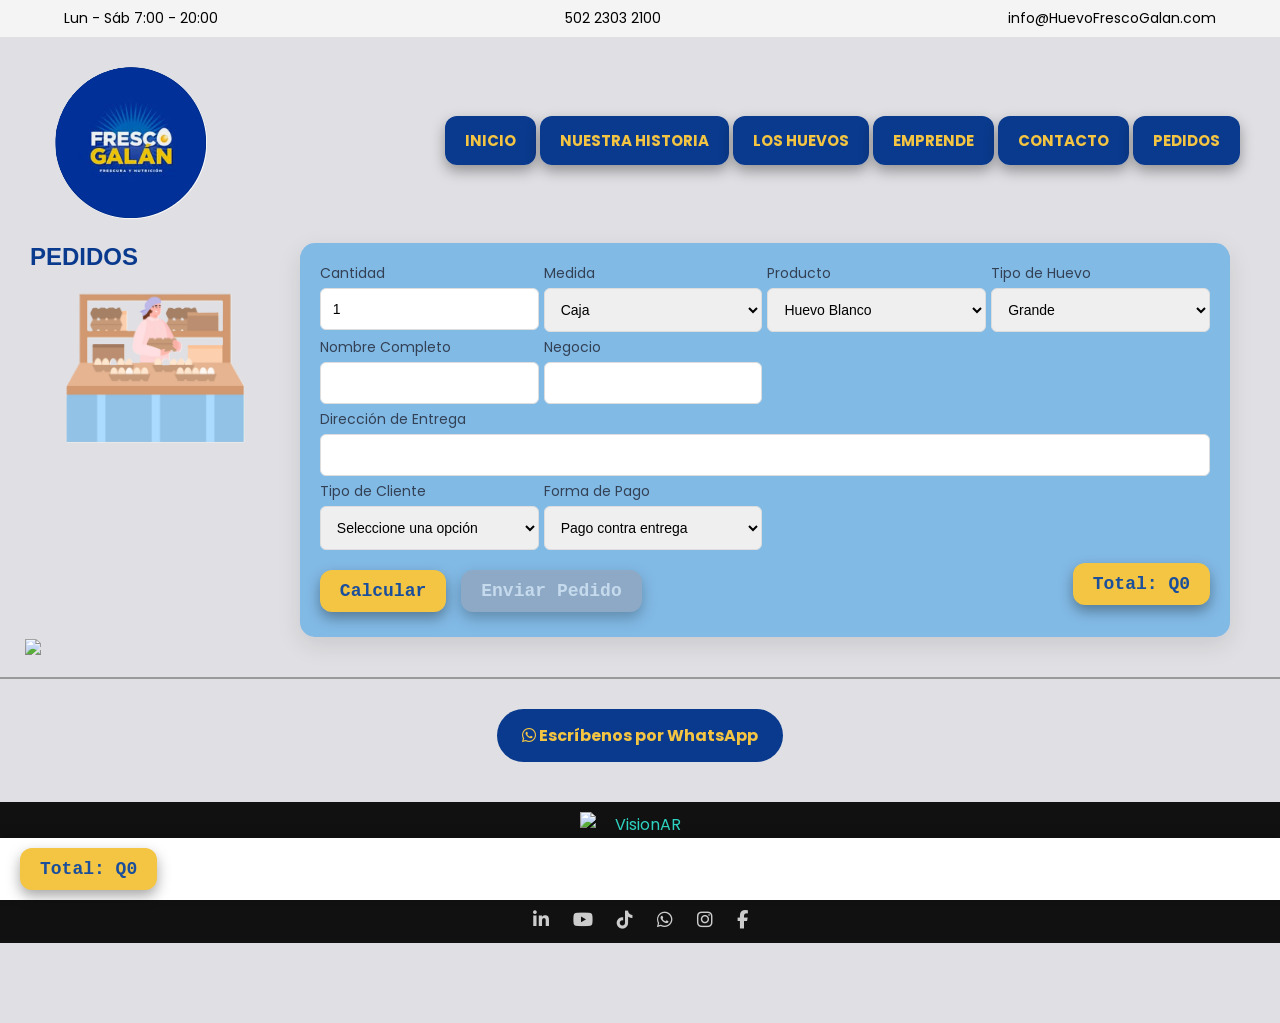
==== commit 1e744c92: "Add files via upload" ====
--- a/RosandaWeb-F/comprar.html
+++ b/RosandaWeb-F/comprar.html
@@ -11,6 +11,13 @@
     <link href="https://fonts.googleapis.com/css2?family=Poppins:wght@300;400;600&display=swap" rel="stylesheet">
 </head>
 <body>
+     <div class="top-bar">
+        <div class="container">
+            <p>Lun - Sáb 7:00 - 20:00</p>
+            <p>502 2303 2100</p>
+            <p>info@HuevoFrescoGalan.com</p>
+        </div>
+    </div>
 
     <!-- HEADER -->
     <header class="header">
@@ -221,7 +228,8 @@
     <div class="cta-footer">
         <div class="linea">
             <!-- <span class="icono">🐔Gallina</span> -->
-            <img src="imagenes/Boxegg2.png" class="icono" width="70"> 
+            <img src="imagenes/HuevoFooter.png
+            " class="icono" width="70"> 
             <!-- <span class="icono">🍳</span> -->
         </div>
 
@@ -242,16 +250,19 @@
         -->
     </div>
 
-    <footer class="footer-pro">
-        <p>© 2026 VisionAR Tech - Arnoldo | Todos los derechos reservados</p>
-
+     <footer class="footer-pro">
+
+        <img src="imagenes/Avión turquesa.png" alt="VisionAR Tech" class="footer-logo">
+
+        <p>© 2026 VisionAR Tech Arnoldo | Todos los derechos reservados</p>
+        
         <div class="social-icons">
             <a href="#"><i class="fab fa-linkedin-in"></i></a>
             <a href="#"><i class="fab fa-youtube"></i></a>
             <a href="#"><i class="fab fa-tiktok"></i></a>
-            <a href="https://wa.me/50251465011?text=Hola%2C%20estoy%20interesado%20en%20los%20productos%20de%20la%20Granja%20Av%C3%ADcola%20Rosanda.%20%C2%BFPodr%C3%ADan%20brindarme%20m%C3%A1s%20informaci%C3%B3n%3F" target="_blank"><i class="fab fa-whatsapp"></i></a>
+            <a href="https://wa.me/50251465011?text=Hola%2C%20..." target="_blank"><i class="fab fa-whatsapp"></i></a>
             <a href="https://instagram.com" target="_blank"><i class="fab fa-instagram"></i></a>
-            <a href="https://www.facebook.com/p/Avicola-Rosanda-Guatemala-100063716674182/?locale=es_LA" target="_blank"><i class="fab fa-facebook-f"></i></a>
+            <a href="https://www.facebook.com/..." target="_blank"><i class="fab fa-facebook-f"></i></a>
         </div>
     </footer>
 
--- a/RosandaWeb-F/styles.css
+++ b/RosandaWeb-F/styles.css
@@ -1,11 +1,48 @@
+
+
+
 /* RESET */
 * {
     margin: 0;
     padding: 0;
     box-sizing: border-box;
-    font-family: 'Poppins', Arial, sans-serif;
-}
-
+    /* font-family: 'Poppins', Arial, sans-serif; */
+}
+
+/* Barra superior */
+.top-bar {
+    background: #f4f4f4;
+    font-size: 14px;
+    padding: 8px 0;
+}
+
+.top-bar .container {
+    display: flex;
+    justify-content: space-between;
+}
+
+.contenedor-cards{
+    display: flex;
+    gap: 20px;
+    align-items: stretch;
+    max-width: 1200px;
+    margin: auto;
+}
+
+.imagen-cliente img{
+    width: 250px;
+    height: 100%;
+    border-radius: 15px;
+    object-fit: cover;
+}
+/*
+.card{
+    background:#f5f7fa;
+    padding: 20px;
+    border-radius: 15px;
+    max-width: 300px;
+    box-shadow: 0 4px 10px rgba(0,0,0,0.08);
+} */
 /* BODY */
 /* body {
     background-color: #f4f4f4; 
@@ -15,7 +52,9 @@
     color: #0A3A8D;
 }
 h3 {
-    color: #f2c230;
+    /*color: #f2c230; */
+    color: #F4C542;
+    font-weight: bold;
 }
 /* HEADER */
 .header {
@@ -159,8 +198,8 @@
 
 /* mejorando el total-box */
 .total-box {
-    background-color: #ec008c; /* tu rosado */
-    color: white;
+    background-color: #F4C542 ; /* #ec008c;  tu rosado */
+    color: #1B4F9C;
     padding: 0 20px;
     border-radius: 12px;
     font-weight: bold;
@@ -172,8 +211,10 @@
 /* Botones */
 
 .btn-principal {
-    background-color: #16a34a;
-    color: white; 
+    /*background-color: #16a34a;
+    color: white; */
+    background: #1B4F9C;
+    color: #F4C542;
     border: none;
     padding: 10px 18px;  
     border-radius: 8px;
@@ -228,12 +269,12 @@
 .carrito-img {
     width: 250px; 
     height: auto;
-    opacity: 0.9;
+    opacity: 1;
 }
 /* BOTÓN PRINCIPAL */
 .btn-principal {
     background-color: #0A3A8D;
-    color: white;
+    color: #F4C542;
     padding: 12px 25px;
     text-decoration: none;
     border-radius: 25px;
@@ -281,7 +322,7 @@
     /*padding: 8px 12px; */
 
     background-color: #0a3a8d; /* #e2e8f0  */
-    color: white;  /* #1e293b */
+    color: #F4C542;  /* #1e293b */
     border: none;
     border-radius: 12px;
     font-weight: bold;
@@ -383,16 +424,66 @@
     gap: 20px;
 }
 
+/*
 .card {
     width: 180px;
     text-align: center;
 }
 
+*/
+
+
+
+
+.card {
+    background: white; 
+    padding: 30px;
+    border-radius: 12px;
+    box-shadow: 0 8px 20px rgba(0,0,0,0.08);
+    transition: 0.3s;
+}
+
 .card img {
     width: 80px;
     margin-bottom: 10px;
 }
 
+.card:hover {
+    transform: translateY(-8px);
+}
+
+.avatar{
+    width: 45px;
+    height: 45px;
+    border-radius: 50%;
+    background: #dbeafe;
+    display: flex;
+    align-items: center;
+    justify-content: center;
+    font-weight: bold;
+}
+.estrellas{
+    color: #22c55e;
+    margin-top: 10px;
+}
+
+.testimonios{
+    /* background-color: #f1f5f9; /* Gris claro */
+    background-color: #fff3b0;;
+    padding: 60px 40px;
+    font-family: 'Poppins', sans-serif;
+}
+.testimonios h2{
+    margin-bottom: 30px;
+    font-size: 24px;
+    color: #1e293b;
+    
+}
+.contenedorB h1 {
+    text-align: center;
+}
+
+/* fin */
 /* CTA */
 .cta {
     text-align: center;
@@ -470,6 +561,21 @@
 .clasificacion-img img {
     width: 100%;
     max-width: 600px;
+}
+
+.hero p {
+    color: #555; /* gris oscuro elegante  21abr*/
+}
+
+.hero p {
+    color: #555;
+    font-size: 16px;
+    line-height: 1.6;
+    margin-bottom: 10px;
+}
+
+.hero strong {
+    color: #1B4F9C; /* azul marca */
 }
 
 /* TABLA */
@@ -499,10 +605,10 @@
 
 .footer-pro {
     background: #111;
-    color: #ccc;
+    color:  #2ED4C2 ;  /* TURQUESA BRILLANTE  #ccc; */
     text-align: center;
-    padding: 25px 20px;
-    margin-top: 40px;
+    padding: 10px 10px;
+    margin-top: 5px;
 }
 
 /* TEXTO */
@@ -510,6 +616,21 @@
     margin-bottom: 15px;
     font-size: 14px;
 }
+
+/* mejora a footer pro */
+.footer-pro {
+    display: flex;
+    flex-direction: column;
+    align-items: center;
+    gap: 3px;
+}
+
+.footer-logo {
+    width: 120px; /* ajusta tamaño */
+    height: auto;
+    margin-bottom: 2px;
+}
+
 
 /* ICONOS */
 .social-icons a {
@@ -691,12 +812,119 @@
     transition: 0.3s;
 }
 
+
+
+/* cambios en cards */
+/*
+.cards-container {
+    display: flex;
+    gap: 20px;
+    align-items: stretch;
+}
+
+.card {
+    flex: 1;
+    display: flex;
+    flex-direction: column;
+}
+
+.card p {
+    flex-grow: 1;
+}
+*/
+
+.cards-container {
+    display: grid;
+    grid-template-columns: repeat(3, 1fr);
+    gap: 5px;
+}
+
 .card:hover {
     transform: translateY(-8px);
 }
 /* termina la otra pagina */
 
-
+.contenedor-cards {
+    display: flex;
+    gap: 20px;
+    align-items: stretch; /* 👈 clave para igualar alturas */
+}
+
+.card {
+    flex: 1;
+    display: flex;
+    flex-direction: column;
+    
+}
+
+
+.card p {
+    flex-grow: 1;
+}
+
+.card-amarillo {
+    flex: 1;
+    display: flex;
+    flex-direction: column;
+    background: #F28C28 ;
+    color: #000;
+    padding: 30px;
+    border-radius: 12px;
+    box-shadow: 0 8px 20px rgba(0,0,0,0.08);
+    transition: 0.3s;
+}
+
+.card-amarillo p {
+    flex-grow: 1;
+}
+
+.card-amarillo:hover {
+    transform: translateY(-8px);
+}
+.card-azul {
+    flex: 1;
+    display: flex;
+    flex-direction: column;
+    background: #1B4F9C;
+    color: white;
+    padding: 30px;
+    border-radius: 12px;
+    box-shadow: 0 8px 20px rgba(0,0,0,0.08);
+    transition: 0.3s;
+}
+
+.card-azul p {
+    flex-grow: 1;
+}
+
+.card-azul:hover {
+    transform: translateY(-8px);
+}
+
+.card-gris {
+    flex: 1;
+    display: flex;
+    flex-direction: column;
+    background:   #F2F3F4;  
+    color: #333;
+    padding: 30px;
+    border-radius: 12px;
+    box-shadow: 0 8px 20px rgba(0,0,0,0.08);
+    transition: 0.3s;
+}
+
+.card-gris p {
+    flex-grow: 1;
+}
+
+.card-gris:hover {
+    transform: translateY(-8px);
+}
+
+.card.amarillo {
+    background:  #E8D24A; 
+    color: #000;
+}
 /* CONTENEDOR */
 .contacto-container {
     display: flex;
@@ -808,16 +1036,19 @@
 }
 /* para que al hacer hover se cambie a negro */
 .menu a:hover {
-    background-color: #f2c230; /* estaba en blue */
-    color: white;
+    background-color: #F4C542; /* estaba en blue */
+    color: #1B4F9C;
 }
 body {
     /* font-family: 'Poppins', sans-serif; */
-    font-family: -apple-system, BlinkMacSystemFont, "Segoe UI", Roboto, Arial, sans-serif;
+    /* font-family: -apple-system, BlinkMacSystemFont, "Segoe UI", Roboto, Arial, sans-serif; */
+    font-family: 'Poppins', -apple-system, BlinkMacSystemFont, "Segoe UI", Roboto, Arial, sans-serif;
     /* background: linear-gradient(135deg, #f5f7fa, #e8efe6); */
-     background: 
+     /* background: 
         linear-gradient(135deg, rgba(245,247,250,0.5), rgba(232,239,230,0.5)),
-        url("imagenes/textura1.png");
+        url("imagenes/textura1.png"); */
+
+    background: #e0e0e4;
     background-size: cover;
     background-blend-mode: normal; 
     padding-bottom: 80px; /* para la barra fija */
@@ -874,13 +1105,12 @@
 }
 
 
-
 .formulario-pedidos {
     max-width: 1100px;
     width: 88%;
     margin-left: 1px;
     margin-right: auto;
-    background: #cfcdcd;
+    background:   #82bae6 ; /* #cfcdcd;  */
     padding: 20px;
     border-radius: 15px;
     box-shadow: 0 8px 25px rgba(0,0,0,0.1);
@@ -965,8 +1195,10 @@
 }
 /* Botón principal (Enviar) */
 .btn-principal {
-    background-color: #16a34a;
-    color: white;
+    /*background-color: #16a34a;
+    color: white; */
+    background: #1B4F9C;
+    color: #F4C542;
     border: none;
     border-radius: 12px;
     font-weight: bold;
@@ -982,8 +1214,8 @@
 
 /* Botón secundario (Calcular) puede ser este */
 .btn-secundario {
-    background-color: #ec008c; /* #e2e8f0  */
-    color: white;  /* #1e293b */
+    background-color: #F4C542 ; /*#ec008c;  #e2e8f0  */
+    color: #1B4F9C;  /* #1e293b */
     border: none;
     border-radius: 12px;
     font-weight: bold;
@@ -1021,11 +1253,12 @@
 
 /* Hover */
 .btn-principal:hover {
-    background-color: #15803d;
+    background-color:  #F4C542;
+    color: #1B4F9C;
 }
 
 .btn-secundario:hover {
-    background-color: #cbd5f5;
+    background-color: #1B4F9C;
 }
 
 
@@ -1084,7 +1317,15 @@
     z-index: 1000;
 }
 
-
+/* Títulos */
+h1, h2 {
+    font-family: 'Montserrat', sans-serif;
+}
+
+/* Texto normal */
+p {
+    font-family: 'Poppins', sans-serif;
+}
 
 
 /* Responsive media */
@@ -1224,7 +1465,7 @@
     display: inline-block;
     /* background: #25D366; */
     background: #0A3A8D;
-    color: white;
+    color: #F4C542;
     padding: 14px 25px;
     border-radius: 30px;
     text-decoration: none;
@@ -1234,8 +1475,9 @@
 
 /* Hover */
 .btn-whatsapp:hover {
-    background: #1ebe5d;
+    background: #F4C542;
     transform: scale(1.05);
+    color: #1B4F9C;
 }
 
 /* para el gallito */
@@ -1249,7 +1491,7 @@
 
 .icono {
     position: absolute;
-    top: -25px; /* 🔥 súbelo más (antes -15px) */
+    top: -38px; /* 🔥 súbelo más (antes -15px) */
     left: 20px;
     /* background: #eaeaea; */
     padding: 0 5px;
@@ -1284,14 +1526,14 @@
 }
 .hero-img img {
     object-fit: contain;
-    background: #f4f4f4; /* relleno bonito */
+    background:  #e0e0e4 /*  #f4f4f4; /* relleno bonito */
 }
 .hero-img img {
     padding: 10px;
 }
 
 .hero-img.slider {
-    background: red;
+     background: #e0e0e4; 
 }
 
 /*
@@ -1306,9 +1548,24 @@
     height: 300px; /* 🔥 obligatorio */
 }
 
+
+.card {
+    background: #F8F9F9;
+    border-radius: 15px;
+    padding: 20px;
+}
+
+.card h3 {
+    color: #1B4F9C; /* azul marca */
+}
+
+.card p {
+    color: #333;
+}
 /* termina Estilos para pedidos externos revisar */
 /* Esto debe ir al final comiensa el responsive */
 
+
 @media (max-width: 768px) {
     .hero-img.slider {
         height: 250px; /* 🔥 clave */
@@ -1316,15 +1573,17 @@
 }
 
 /* esto es de prueba eliminar */
+
 .hero-img {
     background: blue !important;
     min-height: 200px !important;
 }
 
 .hero-img.slider {
-    background: red !important;
+    background: #e0e0e4 !important;
     min-height: 200px !important;
 }
+    
 /* aqui termina la prueba important */
 
 .slide img {
@@ -1499,4 +1758,92 @@
         margin-top: 20px;
     }
 
-}+}
+
+/* acá comienza un reordenamiento de media Responsive */
+@media (max-width: 768px) {
+
+    .comprar-layout {
+        flex-direction: column !important;
+        align-items: center !important;
+        gap: 20px;
+        margin-left: 0 !important;
+    }
+
+    .comprar-img {
+        width: 100%;
+        text-align: center;
+    }
+
+    .comprar-img img {
+        width: 180px;
+        margin: 0 auto;
+    }
+
+    .formulario-pedidos {
+        width: 95%;
+        margin: 0 auto;
+    }
+}
+/* Acá termina el reordenamiento de media responsive */
+@media (max-width: 768px) {
+
+    /* TOP BAR */
+    .top-bar .container {
+        flex-direction: column;
+        align-items: center;
+        text-align: center;
+        gap: 5px;
+    }
+
+    /* HEADER */
+    .header {
+        flex-direction: column;
+        align-items: center;
+        gap: 15px;
+    }
+
+    /* LOGO */
+    .logo img {
+        width: 120px;
+    }
+
+    /* MENÚ */
+    .menu {
+        width: 100%;
+        display: flex;
+        flex-direction: column;
+        gap: 10px;
+    }
+
+    .menu a {
+        width: 90%;
+        margin: 0 auto;
+    }
+
+}
+/*  ajustando el contenedor cards */
+@media (max-width: 768px) {
+
+    .contenedor-cards {
+        flex-direction: column; /* 🔥 clave */
+        align-items: center;
+        gap: 15px;
+    }
+
+    .imagen-cliente {
+        width: 100%;
+        text-align: center;
+    }
+
+    .imagen-cliente img {
+        width: 80%;
+        max-width: 300px;
+    }
+
+    .card-azul {
+        width: 90%;
+    }
+
+}
+/* fin de contenedor cards */
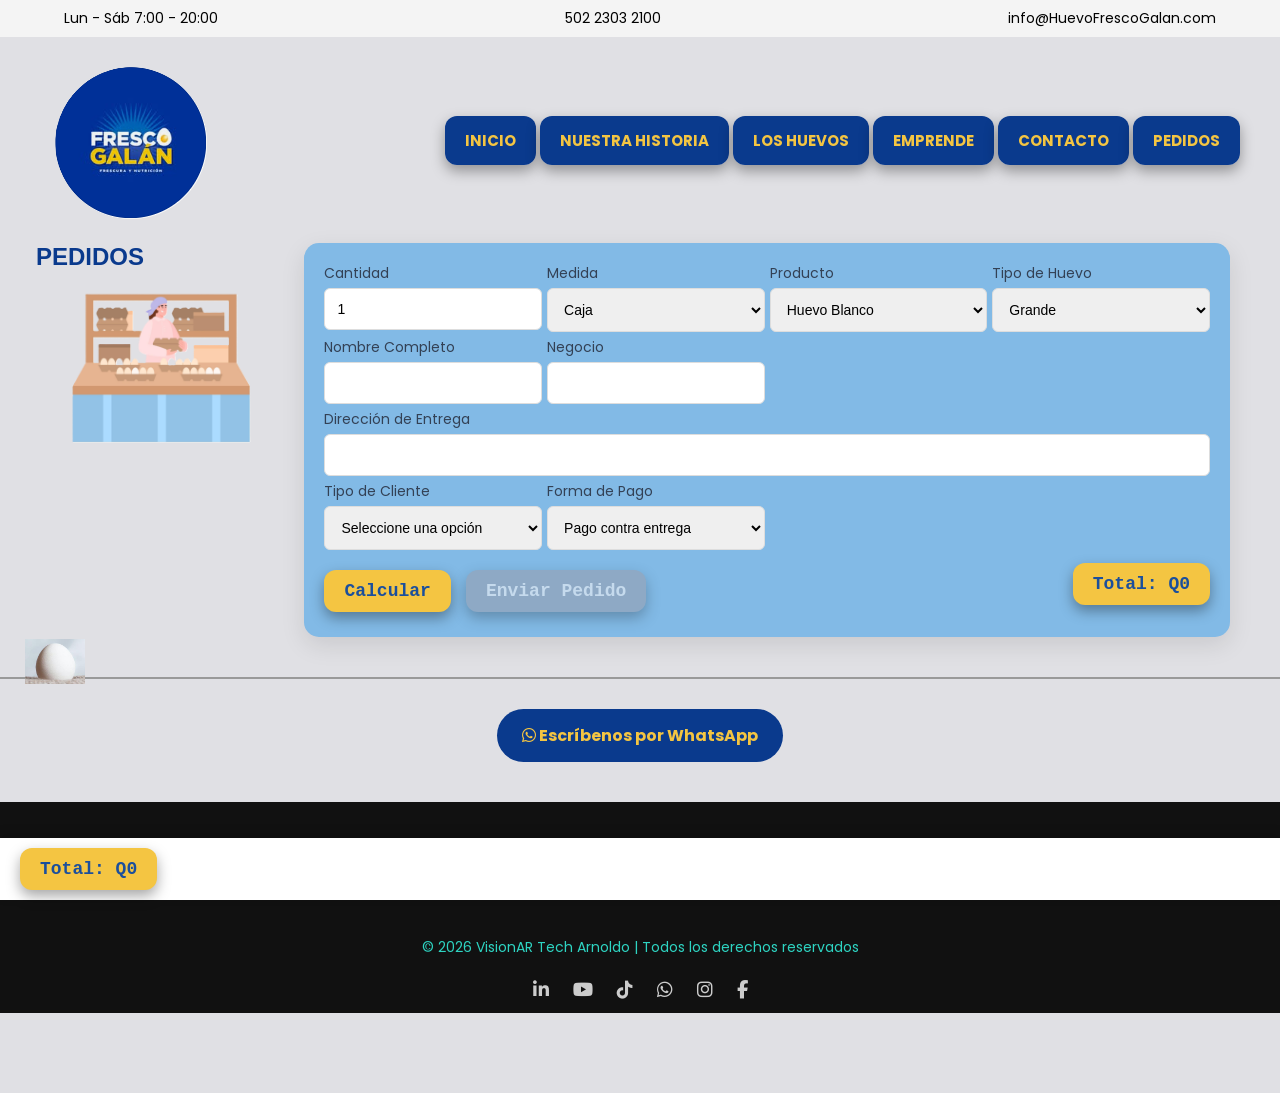
==== commit e19bf0af: "Add files via upload" ====
--- a/RosandaWeb-F/comprar.html
+++ b/RosandaWeb-F/comprar.html
@@ -27,18 +27,18 @@
 
        <nav class="menu">
             <a href="index.html">INICIO</a>
-            <a href="historia.html">NUESTRA HISTORIA</a>
-            <a href="huevos.html">LOS HUEVOS</a>
+            <a href="historia.html#anclaHistoria">NUESTRA HISTORIA</a>
+            <a href="huevos.html#anclaHuevos">LOS HUEVOS</a>
             <a href="emprende.html">EMPRENDE</a>
             <a href="contacto.html">CONTACTO</a>
-            <a href="comprar.html">PEDIDOS</a>
+            <a href="comprar.html#ancla">PEDIDOS</a>
         </nav>  
         <!-- <a href="#" class="btn-comprar">COMPRAR</a> -->
     </header>
 
     <!-- CONTENIDO -->
-    <section class="comprar-layout">
-        
+    <section class="comprar-layout" >
+        <div id="ancla"></div>
         <div class="comprar-img">
             <h1>PEDIDOS</h1>
             <img src="imagenes/MostradorG.png" class="carrito-img">
